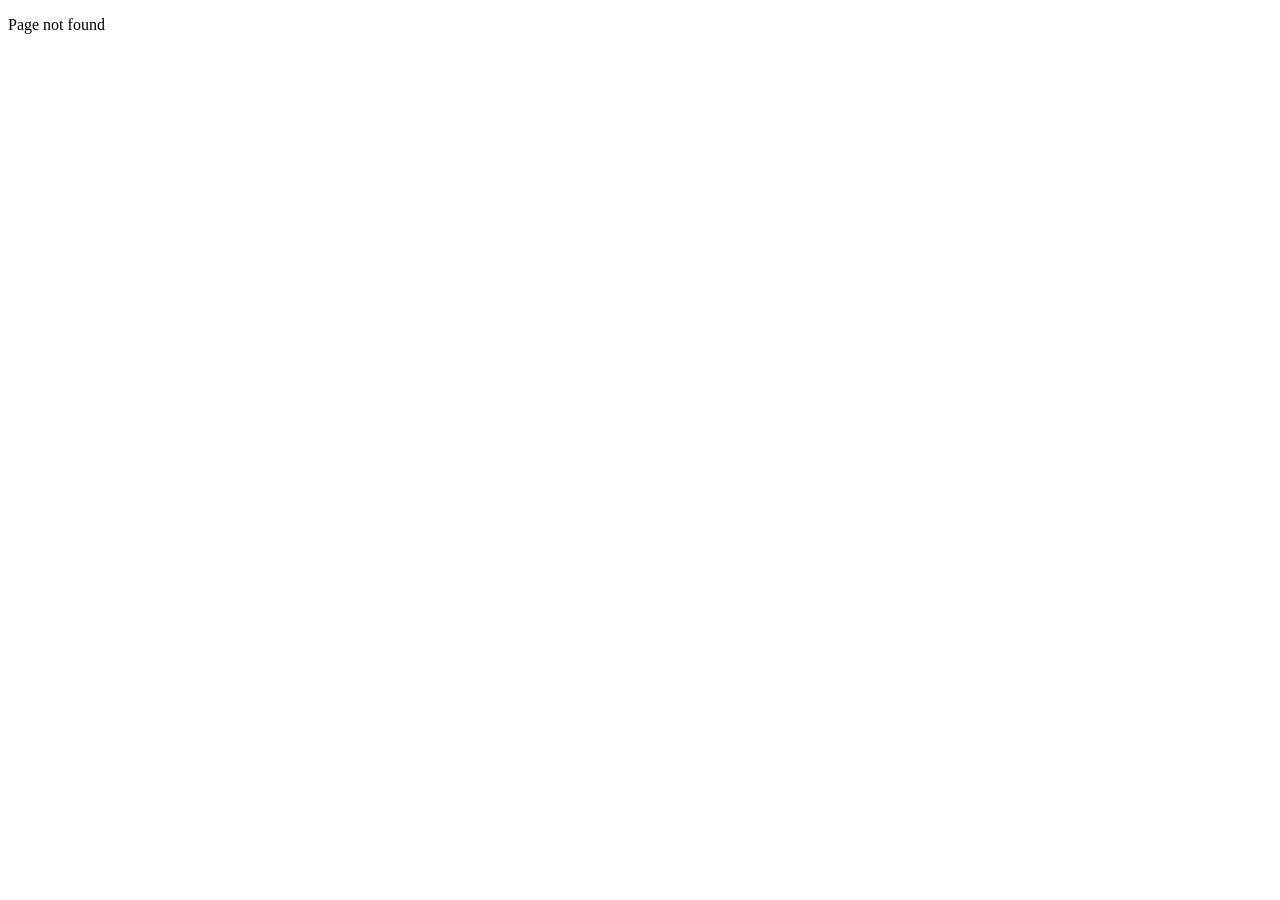
==== examples/helios/web/index.html @ 94c6fc38 "working on helios homepage" ====
<!DOCTYPE html>
<html lang="en">
<head>
    <meta charset="UTF-8">
    <meta name="viewport" content="width=device-width, initial-scale=1.0">
    <title></title>
</head>
                <body>
                    <script>
                        window.Helios = {
                            ws: null,

                            init() {
                                const protocol = location.protocol === "https:" ? "wss" : "ws";
                                this.ws = new WebSocket(`${protocol}://${location.host}`);

                                this.ws.onmessage = (e) => {
                                    if (e.data === "reload") location.reload();
                                };
                            },

                            send(msg) {
                                if (this.ws?.readyState === WebSocket.OPEN) {
                                    this.ws.send(msg);
                                }
                            }
                        };

                        Helios.init();
                        var Module = {
                            onRuntimeInitialized: function() {
                                console.log('[HELIOS] WASM Module initialized [HELIOS]');
                            },
                            print: function(text) {
                                Helios.send(text);
                                console.log('[HELIOS]:', text);
                            }
                        };

                        document.addEventListener('click', function(event) {
                            const target = event.target;
                            const callbackId = target.getAttribute('data-callback');
                            
                            if (callbackId && Module && Module._invokeVNodeCallback) {
                                const length = Module.lengthBytesUTF8(callbackId) + 1;
                                const buffer = Module._malloc(length);
                                Module.stringToUTF8(callbackId, buffer, length);
                                
                                Module._invokeVNodeCallback(buffer);
                                Module._free(buffer);
                            }
                        });
                    </script>
                    
                    <script src="main.js"></script>
                </body>
                </html>
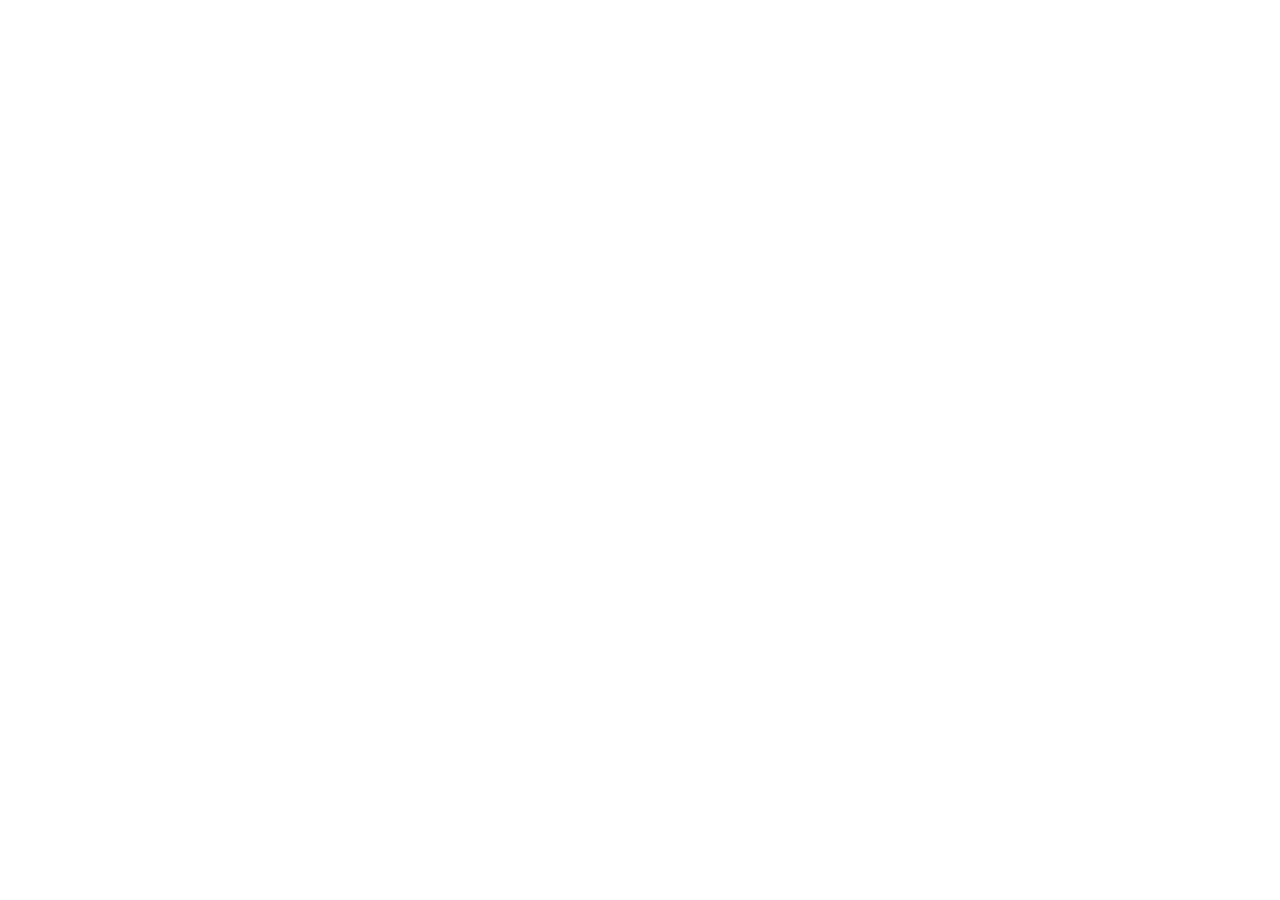
==== commit 01505aad: "fixed error message and added logs on dev server start" ====
--- a/examples/helios/web/index.html
+++ b/examples/helios/web/index.html
@@ -5,53 +5,82 @@
     <meta name="viewport" content="width=device-width, initial-scale=1.0">
     <title></title>
 </head>
-                <body>
-                    <script>
-                        window.Helios = {
-                            ws: null,
+  <body>
+      <script>
+          window.Helios = {
+              ws: null,
 
-                            init() {
-                                const protocol = location.protocol === "https:" ? "wss" : "ws";
-                                this.ws = new WebSocket(`${protocol}://${location.host}`);
+              init() {
+                  const protocol = location.protocol === "https:" ? "wss" : "ws";
+                  this.ws = new WebSocket(`${protocol}://${location.host}/ws`);
 
-                                this.ws.onmessage = (e) => {
-                                    if (e.data === "reload") location.reload();
-                                };
-                            },
+                  this.ws.onmessage = (e) => {
+                    if (e.data === "r") {
+                        location.reload();
+                    } else if (e.data === "Error") {
+                        // next message will be the actual error
+                        this.waitingForError = true;
+                        console.log(e.data);
+                    } else if (this.waitingForError) {
+                        // actual error message received
+                        this.waitingForError = false;
 
-                            send(msg) {
-                                if (this.ws?.readyState === WebSocket.OPEN) {
-                                    this.ws.send(msg);
-                                }
-                            }
-                        };
+                        if (Module && Module._js_setTitle) {
+                            // allocate string in WASM memory
+                            const length = Module.lengthBytesUTF8(e.data) + 1;
+                            const buffer = Module._malloc(length);
+                            Module.stringToUTF8(e.data, buffer, length);
 
-                        Helios.init();
-                        var Module = {
-                            onRuntimeInitialized: function() {
-                                console.log('[HELIOS] WASM Module initialized [HELIOS]');
-                            },
-                            print: function(text) {
-                                Helios.send(text);
-                                console.log('[HELIOS]:', text);
-                            }
-                        };
+                            // call the exposed C++ function
+                            //Module._js_setTitle(buffer);
+                            Module._handleRoute(buffer, true);
+                            console.log(e.data);
 
-                        document.addEventListener('click', function(event) {
-                            const target = event.target;
-                            const callbackId = target.getAttribute('data-callback');
-                            
-                            if (callbackId && Module && Module._invokeVNodeCallback) {
-                                const length = Module.lengthBytesUTF8(callbackId) + 1;
-                                const buffer = Module._malloc(length);
-                                Module.stringToUTF8(callbackId, buffer, length);
-                                
-                                Module._invokeVNodeCallback(buffer);
-                                Module._free(buffer);
-                            }
-                        });
-                    </script>
-                    
-                    <script src="main.js"></script>
-                </body>
-                </html>+                            // free memory
+                            Module._free(buffer);
+                        } else {
+                            console.warn("Module._handleError not found!");
+                        }
+                    } else {
+                        // normal message
+                        console.log("[WS]", e.data);
+                    }
+                    }
+                },
+
+              send(msg) {
+                  if (this.ws?.readyState === WebSocket.OPEN) {
+                      this.ws.send(msg);
+                  }
+              }
+          };
+
+          Helios.init();
+          var Module = {
+              onRuntimeInitialized: function() {
+                  console.log('[HELIOS] WASM Module initialized [HELIOS]');
+              },
+              print: function(text) {
+                  Helios.send(text);
+                  console.log('[HELIOS]:', text);
+              }
+          };
+
+          document.addEventListener('click', function(event) {
+              const target = event.target;
+              const callbackId = target.getAttribute('data-callback');
+              
+              if (callbackId && Module && Module._invokeVNodeCallback) {
+                  const length = Module.lengthBytesUTF8(callbackId) + 1;
+                  const buffer = Module._malloc(length);
+                  Module.stringToUTF8(callbackId, buffer, length);
+                  
+                  Module._invokeVNodeCallback(buffer);
+                  Module._free(buffer);
+              }
+          });
+      </script>
+      
+      <script src="main.js"></script>
+  </body>
+  </html>
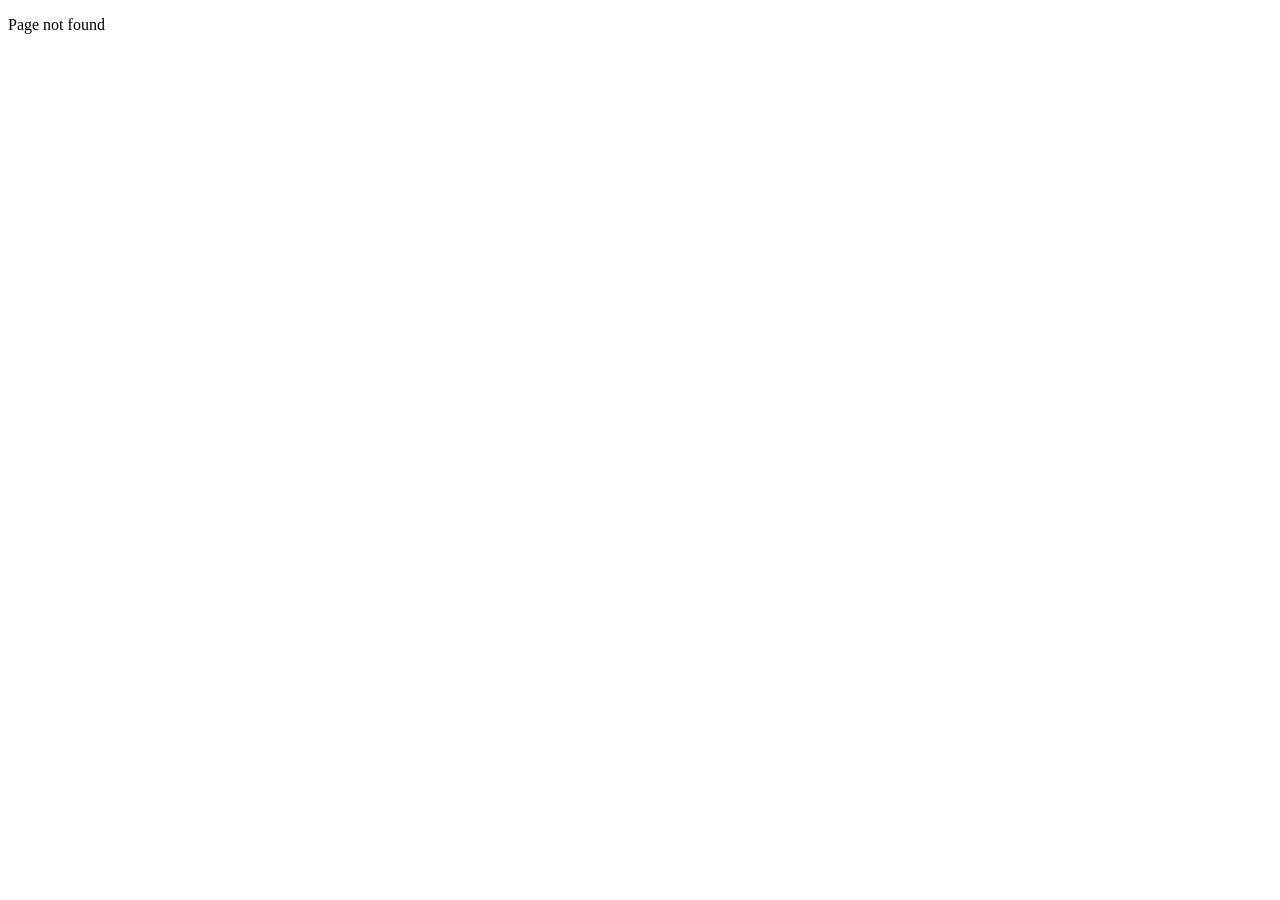
==== commit c2c15307: "fixed list data type" ====
--- a/examples/helios/web/index.html
+++ b/examples/helios/web/index.html
@@ -25,7 +25,7 @@
                         // actual error message received
                         this.waitingForError = false;
 
-                        if (Module && Module._js_setTitle) {
+                        if (Module && Module._handleRoute) {
                             // allocate string in WASM memory
                             const length = Module.lengthBytesUTF8(e.data) + 1;
                             const buffer = Module._malloc(length);
@@ -34,7 +34,6 @@
                             // call the exposed C++ function
                             //Module._js_setTitle(buffer);
                             Module._handleRoute(buffer, true);
-                            console.log(e.data);
 
                             // free memory
                             Module._free(buffer);
